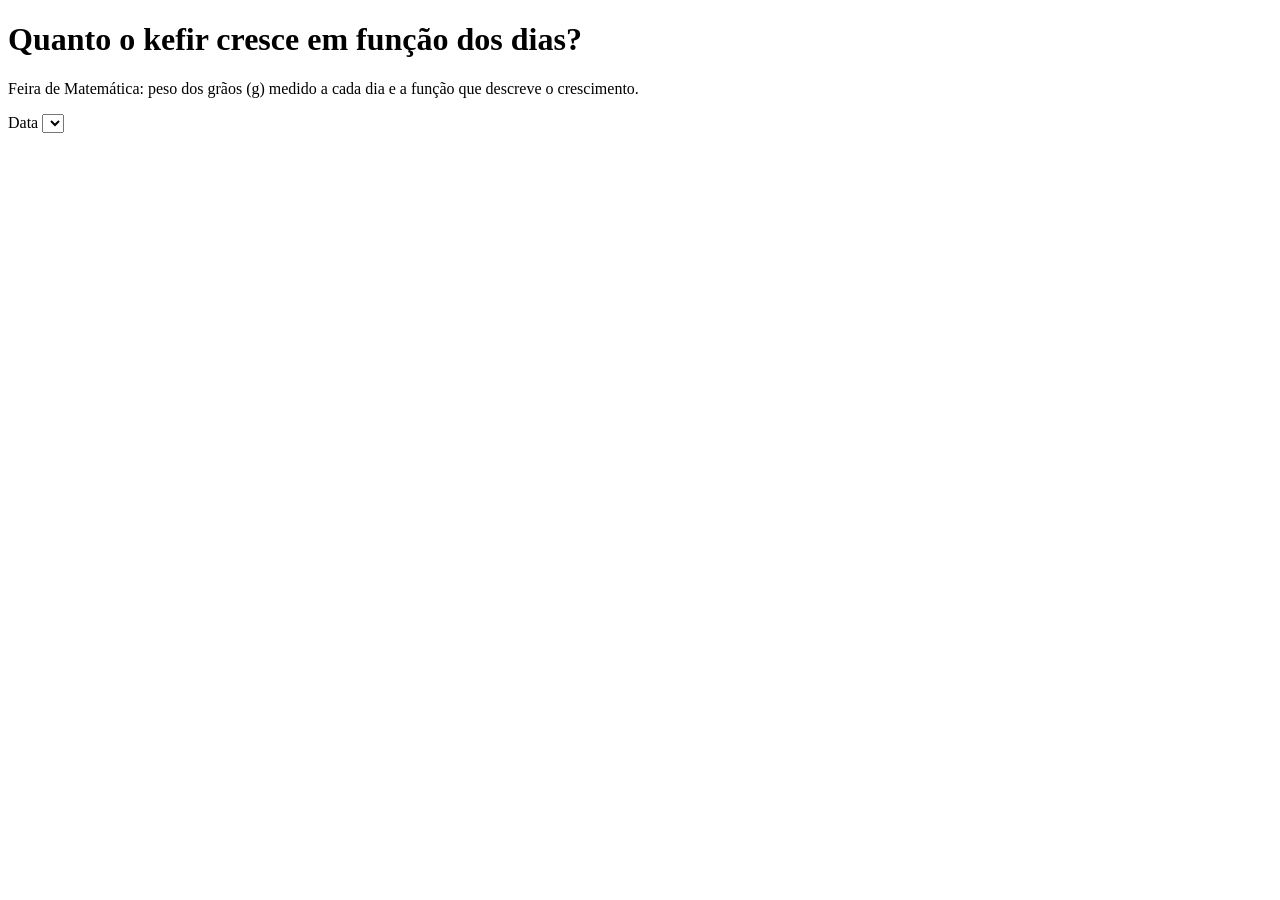
==== js/index.html @ bd6183dd "Add files via upload" ====
<!DOCTYPE html>
<html lang="pt-BR">
<head>
<meta charset="utf-8">
<meta name="viewport" content="width=device-width,initial-scale=1">
<title>Crescimento do Kefir</title>
<link rel="stylesheet" href="css/style.css">
</head>
<body>
<header>
  <h1>Quanto o kefir cresce em função dos dias?</h1>
  <p>Feira de Matemática: peso dos grãos (g) medido a cada dia e a função que descreve o crescimento.</p>
</header>
<main>
  <nav id="abas" aria-label="Escolha o kefir"></nav>
  <label class="data">Data
    <select id="data"></select>
  </label>
  <section class="card" id="grafico" aria-live="polite"></section>
  <section class="card" id="previsao"></section>
  <section class="card" id="funcao"></section>
  <section class="card" id="dia"></section>
</main>
<script src="js/data.js"></script>
<script src="js/app.js"></script>
</body>
</html>
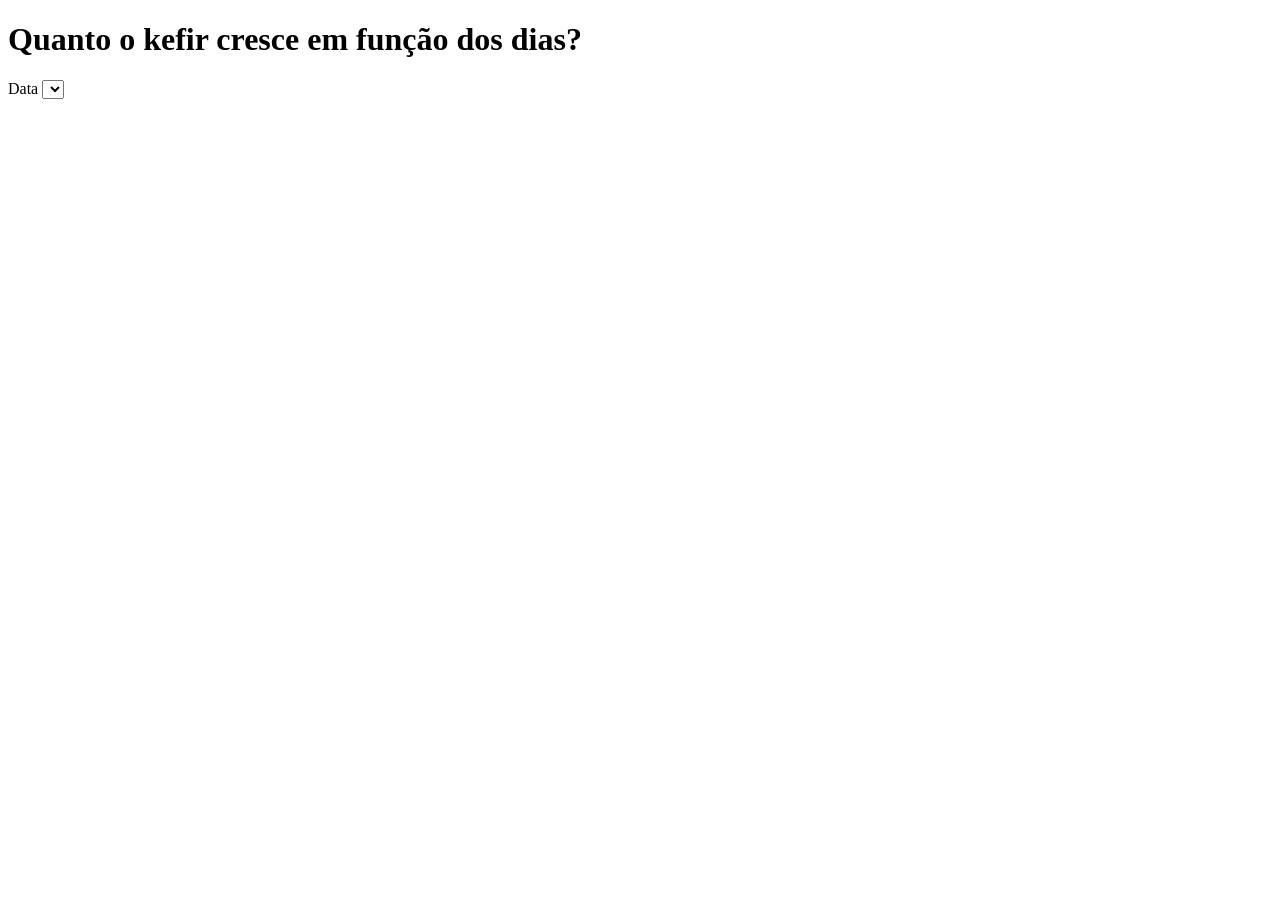
==== commit 371bcc51: "Update index.html" ====
--- a/js/index.html
+++ b/js/index.html
@@ -9,7 +9,6 @@
 <body>
 <header>
   <h1>Quanto o kefir cresce em função dos dias?</h1>
-  <p>Feira de Matemática: peso dos grãos (g) medido a cada dia e a função que descreve o crescimento.</p>
 </header>
 <main>
   <nav id="abas" aria-label="Escolha o kefir"></nav>
@@ -17,7 +16,6 @@
     <select id="data"></select>
   </label>
   <section class="card" id="grafico" aria-live="polite"></section>
-  <section class="card" id="previsao"></section>
   <section class="card" id="funcao"></section>
   <section class="card" id="dia"></section>
 </main>
